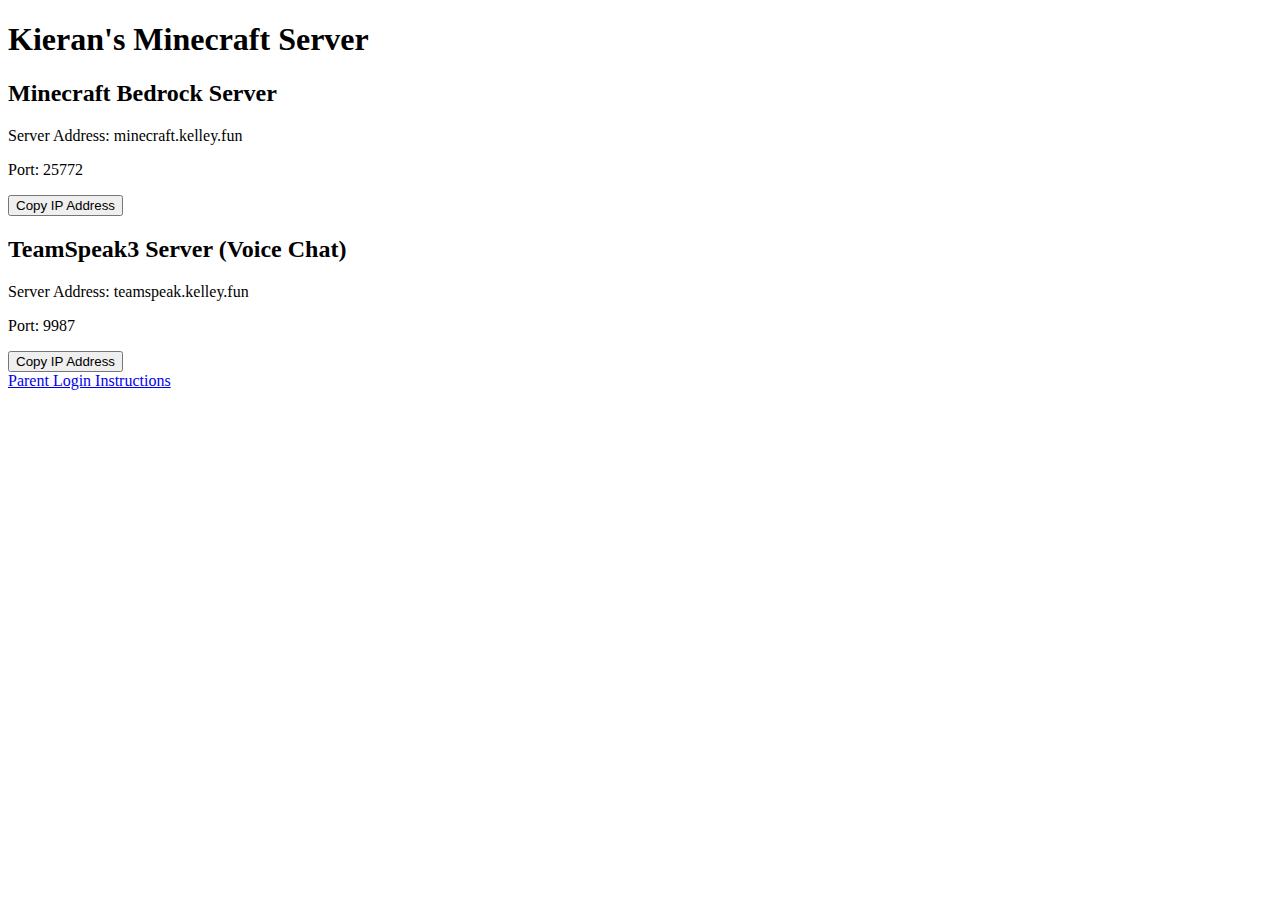
==== index.html @ 8cb237d0 "Create index.html" ====
<!DOCTYPE html>
<html lang="en">
<head>
    <meta charset="UTF-8">
    <meta name="viewport" content="width=device-width, initial-scale=1.0">
    <title>Kieran's Minecraft Server</title>
    <link rel="stylesheet" href="static/css/style.css">
</head>
<body>
    <div class="container">
        <h1 class="minecraft-text">Kieran's Minecraft Server</h1>
        
        <div class="server-info">
            <h2 class="minecraft-text">Minecraft Bedrock Server</h2>
            <p>Server Address: minecraft.kelley.fun</p>
            <p>Port: 25772</p>
            <button class="copy-button" data-clipboard-text="minecraft.kelley.fun">Copy IP Address</button>
        </div>

        <div class="server-info">
            <h2 class="minecraft-text">TeamSpeak3 Server (Voice Chat)</h2>
            <p>Server Address: teamspeak.kelley.fun</p>
            <p>Port: 9987</p>
            <button class="copy-button" data-clipboard-text="teamspeak.kelley.fun">Copy IP Address</button>
        </div>

        <a href="parent_instructions.html" class="minecraft-button">Parent Login Instructions</a>
    </div>

    <script src="static/js/script.js"></script>
</body>
</html>
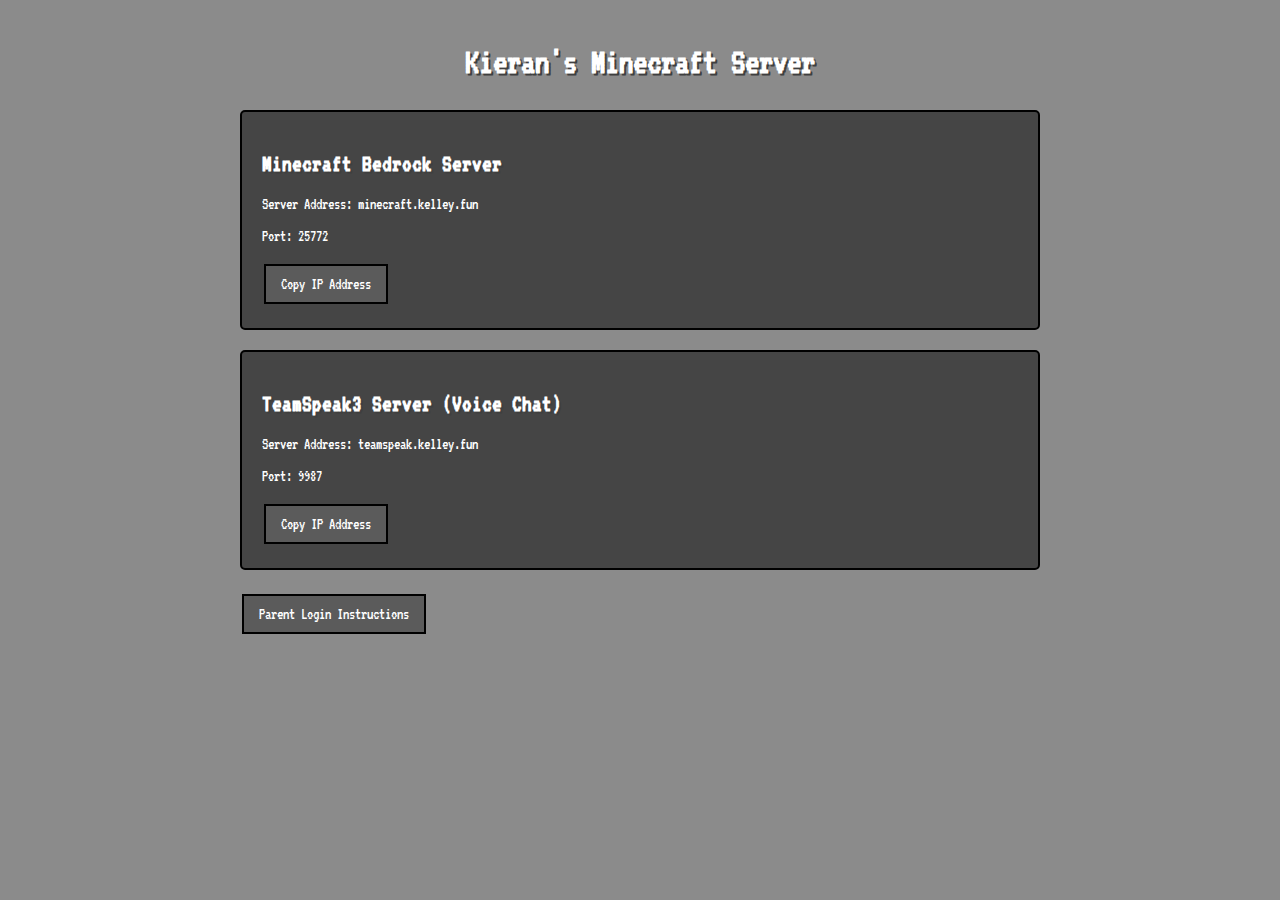
==== commit 89d9793c: "Update index.html" ====
--- a/index.html
+++ b/index.html
@@ -4,7 +4,7 @@
     <meta charset="UTF-8">
     <meta name="viewport" content="width=device-width, initial-scale=1.0">
     <title>Kieran's Minecraft Server</title>
-    <link rel="stylesheet" href="static/css/style.css">
+    <link rel="stylesheet" href="style.css">
 </head>
 <body>
     <div class="container">
@@ -27,6 +27,6 @@
         <a href="parent_instructions.html" class="minecraft-button">Parent Login Instructions</a>
     </div>
 
-    <script src="static/js/script.js"></script>
+    <script src="script.js"></script>
 </body>
 </html>
--- a/style.css
+++ b/style.css
@@ -0,0 +1,83 @@
+@import url('https://fonts.googleapis.com/css2?family=VT323&display=swap');
+
+body {
+    font-family: 'VT323', monospace;
+    background-color: #8B8B8B;
+    color: #FFFFFF;
+    margin: 0;
+    padding: 0;
+}
+
+.container {
+    max-width: 800px;
+    margin: 0 auto;
+    padding: 20px;
+}
+
+.minecraft-text {
+    text-shadow: 2px 2px #3F3F3F;
+}
+
+h1 {
+    font-size: 36px;
+    text-align: center;
+    margin-bottom: 30px;
+}
+
+h2 {
+    font-size: 24px;
+    margin-top: 20px;
+}
+
+.server-info {
+    background-color: rgba(0, 0, 0, 0.5);
+    border: 2px solid #000000;
+    padding: 20px;
+    margin-bottom: 20px;
+    border-radius: 5px;
+}
+
+.copy-button, .minecraft-button {
+    font-family: 'VT323', monospace;
+    background-color: #5B5B5B;
+    border: 2px solid #000000;
+    color: #FFFFFF;
+    padding: 10px 15px;
+    text-align: center;
+    text-decoration: none;
+    display: inline-block;
+    font-size: 16px;
+    margin: 4px 2px;
+    cursor: pointer;
+    transition: background-color 0.3s;
+}
+
+.copy-button:hover, .minecraft-button:hover {
+    background-color: #7B7B7B;
+}
+
+.instructions {
+    background-color: rgba(0, 0, 0, 0.5);
+    border: 2px solid #000000;
+    padding: 20px;
+    margin-bottom: 20px;
+    border-radius: 5px;
+}
+
+.instructions ol {
+    padding-left: 20px;
+}
+
+.instructions li {
+    margin-bottom: 10px;
+}
+
+@keyframes minecraft-hover {
+    0% { transform: translateY(0); }
+    50% { transform: translateY(-5px); }
+    100% { transform: translateY(0); }
+}
+
+.minecraft-button:hover {
+    animation: minecraft-hover 0.5s infinite;
+}